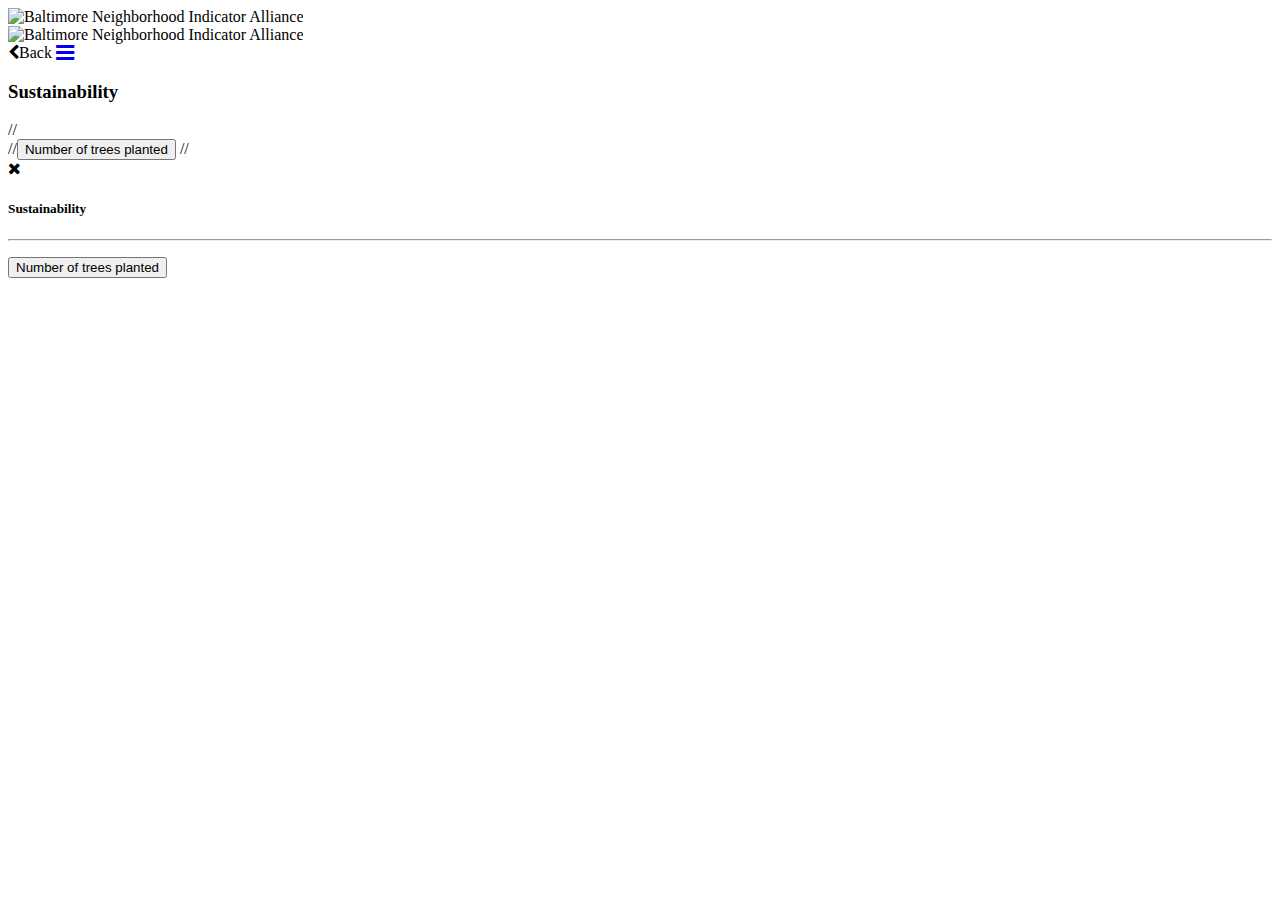
==== pages/sustainability.html @ 7fc86784 "Create sustainability.html" ====
<!doctype html>
<html lang="en">
  <head>
    <!-- Required meta tags -->
    <meta charset="utf-8">
    <meta name="viewport" content="width=device-width, initial-scale=1, shrink-to-fit=no">

    <!-- Bootstrap CSS -->
    <link rel="stylesheet" href="../styles/bootstrap.css">

    <!-- Font Awesome Styles -->
    <link href="http://maxcdn.bootstrapcdn.com/font-awesome/4.1.0/css/font-awesome.min.css" rel="stylesheet">
    
    <!-- Google Fonts -->
    <link href="https://fonts.googleapis.com/css?family=Open+Sans:300,400,600,700&display=swap" rel="stylesheet">

    <!-- Additional Stylesheet -->
    <link rel="stylesheet" href="../styles/styles.css">

    <title>Sustainability</title>
  </head>
  <body>
    <div id="splashlogos">
    <img src="logo-bnia-splash-page.gif" alt="Baltimore Neighborhood Indicator Alliance" width="100" height="47" border="0"><br/>
    <img src="test.gif" alt="Baltimore Neighborhood Indicator Alliance" width="250" height="46" border="0">
    </div>
    <div class="mx-auto p-3">
      <header>
        <a onClick="backButton(event)"><i class="fa fa-chevron-left pr-1"></i>Back</a>
        <a href="#" class="float-right" onclick="openMenu()">
          <i class="fa fa-bars fa-lg"></i>
        </a>
      </header>

        <div class="mt-3">
            <h3>Sustainability</h3>
        </div>

        //<div id="treesPlanted">
          //<button onclick="window.location.href = 'https://w3docs.com';">Number of trees planted</button>
        //</div>

        <div id="vital" class="block mx-auto p-3 w-75 border rounded">
            <i onClick="showLessInfo('vital')" class="fa fa-times float-right"></i>
            <h5>Sustainability</h5>
            <hr/>
            <p><button onclick="window.location.href = 'https://w3docs.com';">Number of trees planted</button></p>
        </div>
    </div>

    <!-- Optional JavaScript -->
    <script src="../scripts/navigation.js"></script>
    <script src="../scripts/scripts.js"></script>

    <!-- jQuery first, then Popper.js, then Bootstrap JS -->
    <script src="https://code.jquery.com/jquery-3.2.1.slim.min.js" integrity="sha384-KJ3o2DKtIkvYIK3UENzmM7KCkRr/rE9/Qpg6aAZGJwFDMVNA/GpGFF93hXpG5KkN" crossorigin="anonymous"></script>
    <script src="https://cdnjs.cloudflare.com/ajax/libs/popper.js/1.12.9/umd/popper.min.js" integrity="sha384-ApNbgh9B+Y1QKtv3Rn7W3mgPxhU9K/ScQsAP7hUibX39j7fakFPskvXusvfa0b4Q" crossorigin="anonymous"></script>
    <script src="https://maxcdn.bootstrapcdn.com/bootstrap/4.0.0/js/bootstrap.min.js" integrity="sha384-JZR6Spejh4U02d8jOt6vLEHfe/JQGiRRSQQxSfFWpi1MquVdAyjUar5+76PVCmYl" crossorigin="anonymous"></script>
  </body>
</html>
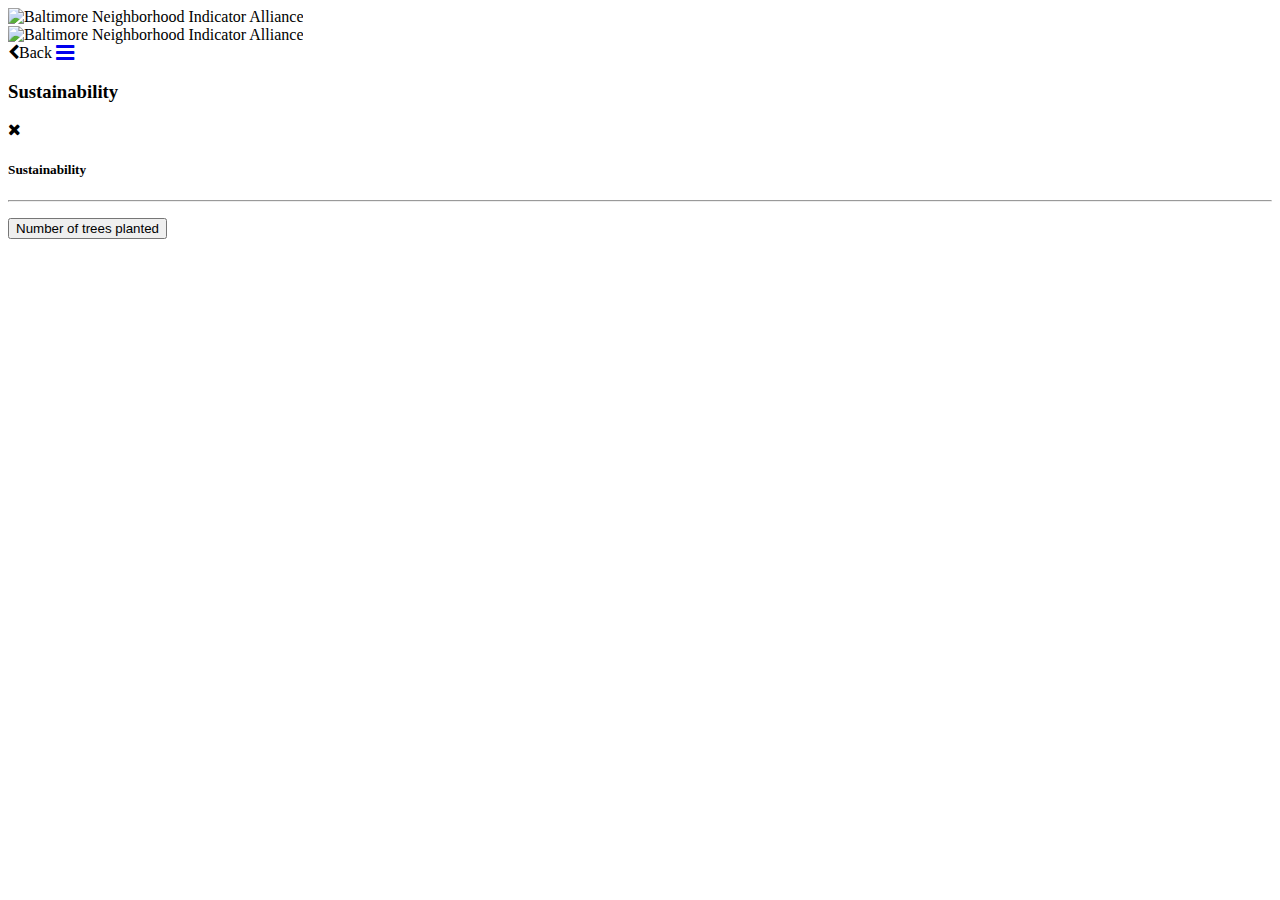
==== commit a0e6aadd: "Update sustainability.html" ====
--- a/pages/sustainability.html
+++ b/pages/sustainability.html
@@ -36,10 +36,6 @@
             <h3>Sustainability</h3>
         </div>
 
-        //<div id="treesPlanted">
-          //<button onclick="window.location.href = 'https://w3docs.com';">Number of trees planted</button>
-        //</div>
-
         <div id="vital" class="block mx-auto p-3 w-75 border rounded">
             <i onClick="showLessInfo('vital')" class="fa fa-times float-right"></i>
             <h5>Sustainability</h5>
